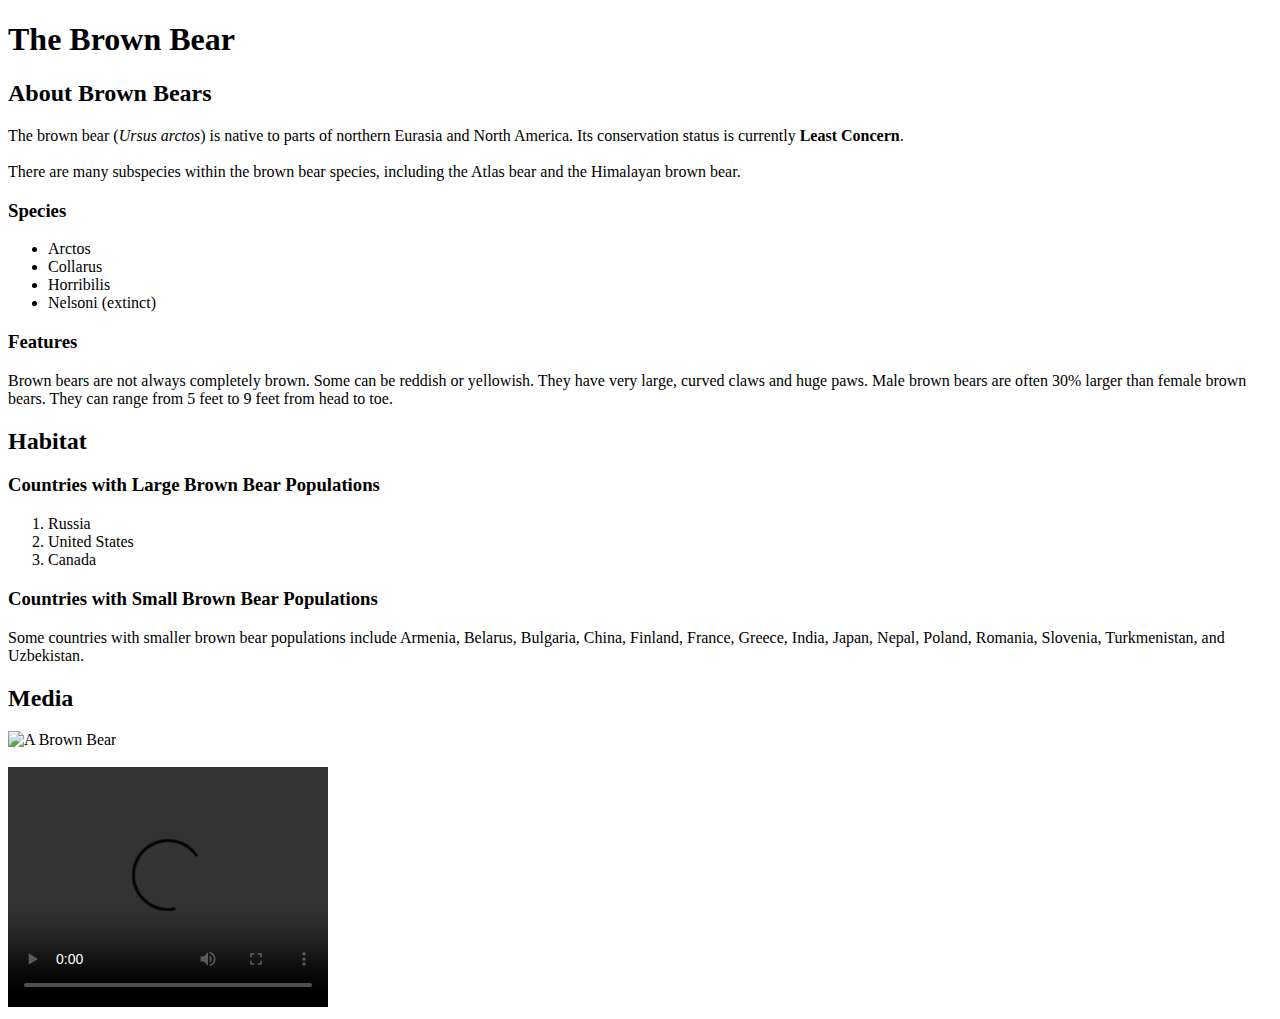
==== bears-1/index.html @ 9b1fdb4c "set up bears-1" ====
<!DOCTYPE html>
<html>
    <head>
        <title>Bears - No CSS</title>
    </head>
    <body>
        <h1>The Brown Bear</h1>
        <div id="introduction">
          <h2>About Brown Bears</h2>
          <p>The brown bear (<em>Ursus arctos</em>) is native to parts of northern Eurasia and North America. Its conservation status is currently <strong>Least Concern</strong>.<br /><br /> There are many subspecies within the brown bear species, including the Atlas bear and the Himalayan brown bear.</p>
          <h3>Species</h3>
          <ul>
            <li>Arctos</li>
            <li>Collarus</li>
            <li>Horribilis</li>
            <li>Nelsoni (extinct)</li>
          </ul>
          <h3>Features</h3>
          <p>Brown bears are not always completely brown. Some can be reddish or yellowish. They have very large, curved claws and huge paws. Male brown bears are often 30% larger than female brown bears. They can range from 5 feet to 9 feet from head to toe.</p>
        </div>
        <div id="habitat">
          <h2>Habitat</h2>
          <h3>Countries with Large Brown Bear Populations</h3>
          <ol>
            <li>Russia</li>
            <li>United States</li>
            <li>Canada</li>
          </ol>
          <h3>Countries with Small Brown Bear Populations</h3>
          <p>Some countries with smaller brown bear populations include Armenia, Belarus, Bulgaria, China, Finland, France, Greece, India, Japan, Nepal, Poland, Romania, Slovenia, Turkmenistan, and Uzbekistan.</p>
        </div>
        <div id="media">
          <h2>Media</h2>
          <img src="https://content.codecademy.com/courses/web-101/web101-image_brownbear.jpg" alt="A Brown Bear"/>
          <br><br>
          <video src="https://content.codecademy.com/courses/freelance-1/unit-1/lesson-2/htmlcss1-vid_brown-bear.mp4" width="320" height="240" controls>Video not supported</video>
        </div>
      </body>
      
</html>
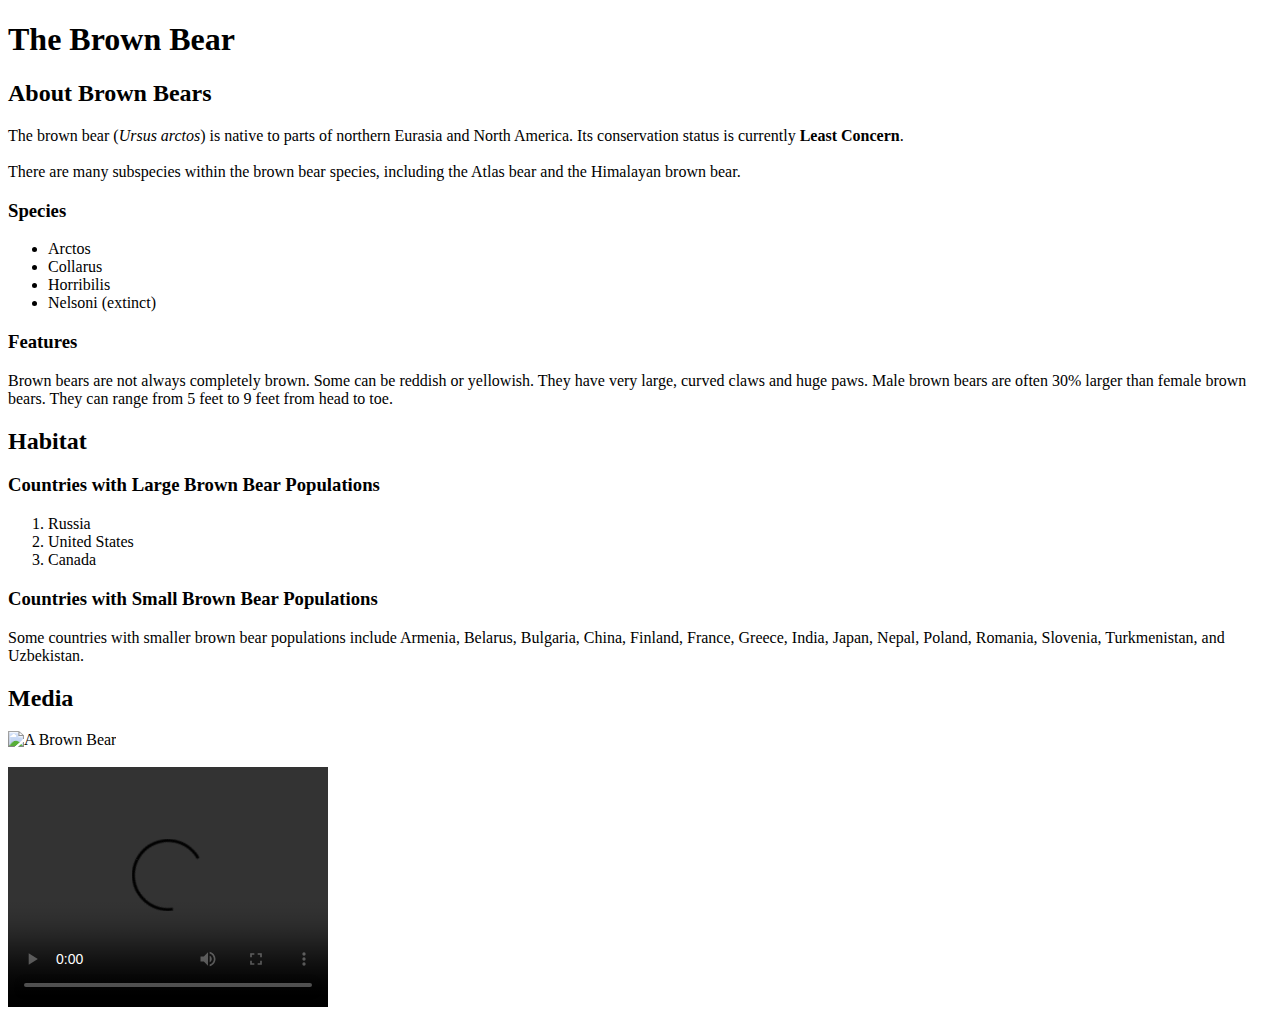
==== commit 0c013b11: "update favicon and fix changes" ====
--- a/bears-1/index.html
+++ b/bears-1/index.html
@@ -1,6 +1,11 @@
 <!DOCTYPE html>
 <html>
     <head>
+        <link rel="apple-touch-icon" sizes="180x180" href="../favicon/apple-touch-icon.png">
+        <link rel="icon" type="image/png" sizes="32x32" href="../favicon/favicon-32x32.png">
+        <link rel="icon" type="image/png" sizes="16x16" href="../favicon/favicon-16x16.png">
+        <link rel="manifest" href="../favicon/site.webmanifest">
+        
         <title>Bears - No CSS</title>
     </head>
     <body>
